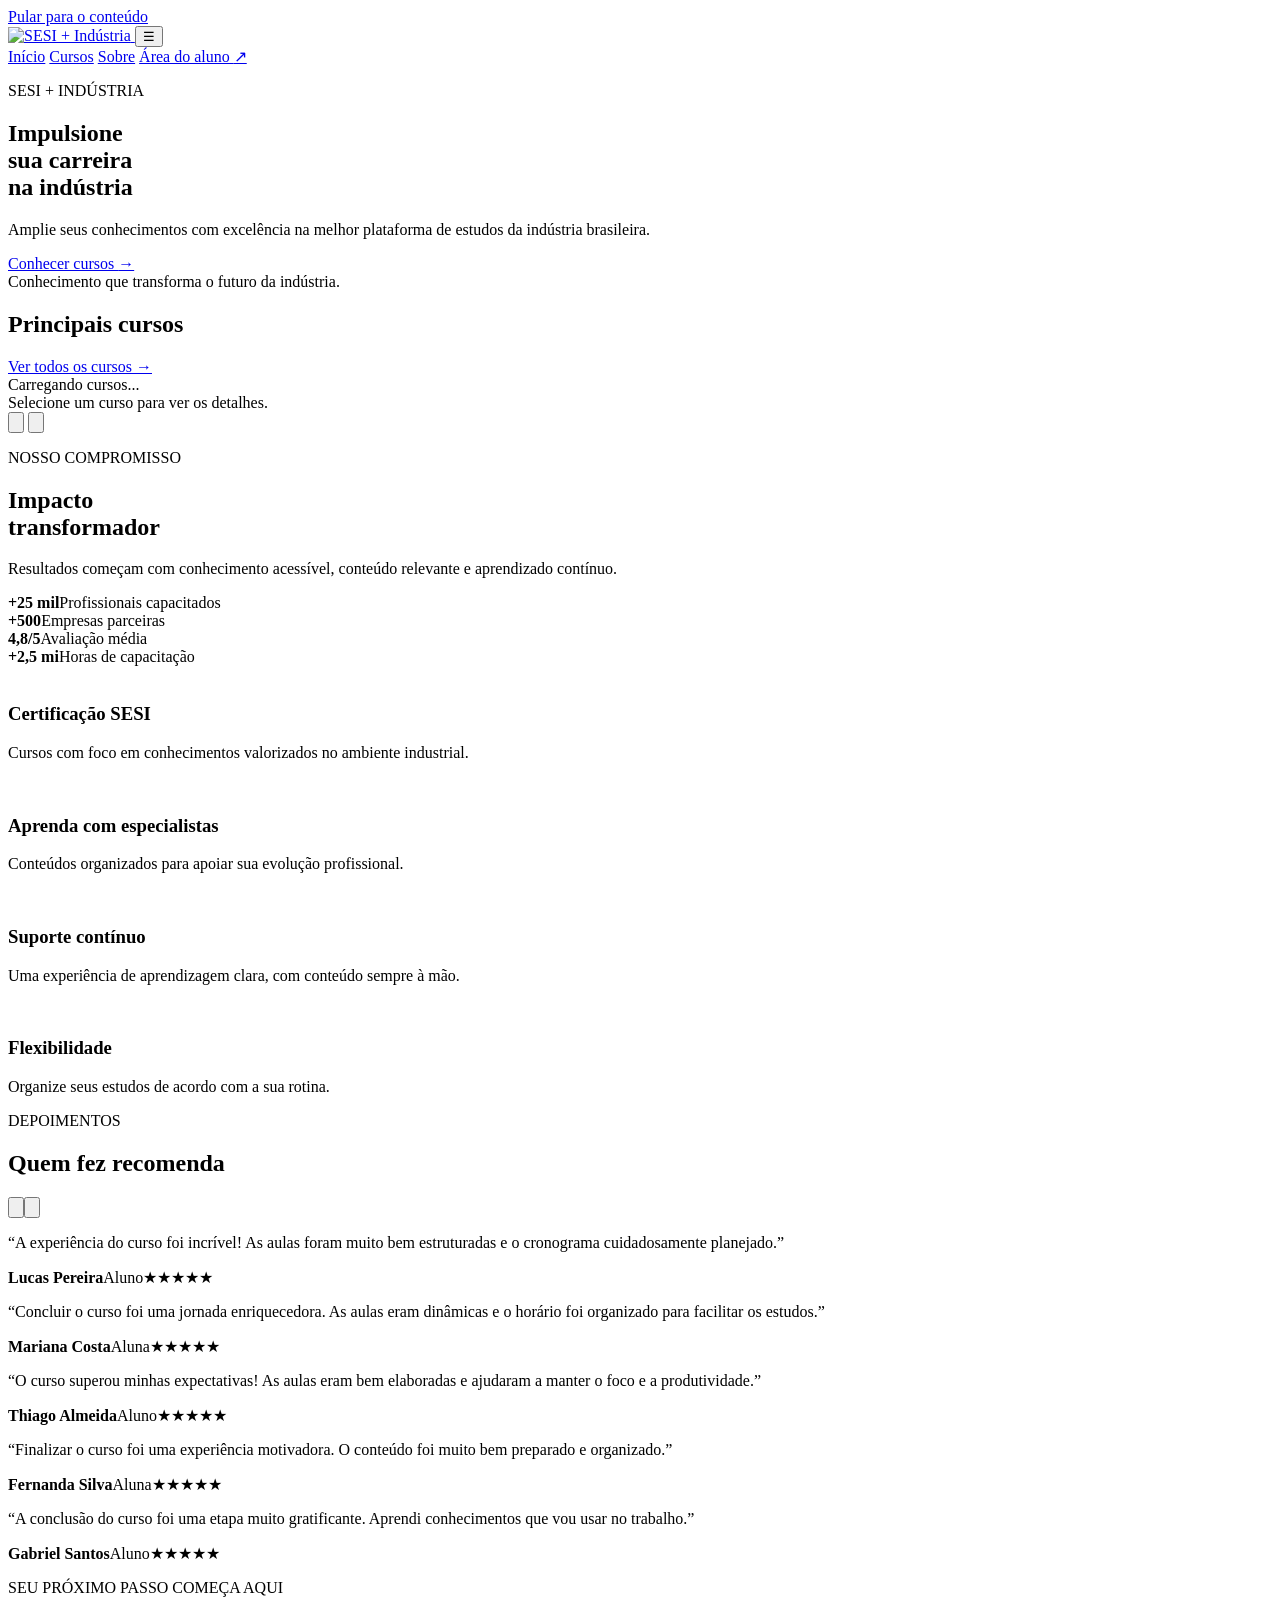
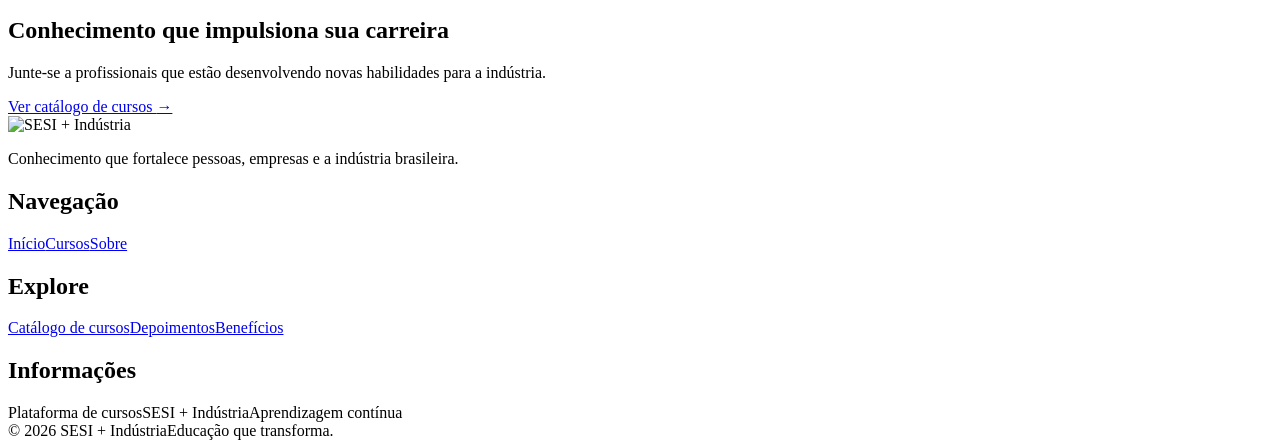
==== frontend/index.html @ 4adbbbf7 "refactor: separar frontend e backend" ====
<!DOCTYPE html>
<html lang="pt-BR">
<head>
  <meta charset="UTF-8">
  <meta name="viewport" content="width=device-width, initial-scale=1.0">
  <meta name="description" content="Explore cursos de qualificação profissional para a indústria. No SESI + Indústria, impulsione sua carreira.">
  <meta name="theme-color" content="#b30812">
  <title>SESI + Indústria | Catálogo de Cursos</title>
  <link rel="preload" as="image" href="/assets/images/hero-image.png">
  <link rel="stylesheet" href="/css/styles.css">
  <script src="/js/app.js" defer></script>
</head>
<body>
  <a class="skip-link" href="#conteudo">Pular para o conteúdo</a>
  <header class="site-header">
    <div class="header-inner">
      <a class="brand" href="#inicio" aria-label="SESI + Indústria, início">
        <img src="/assets/images/logo-sesi-industria-white.svg" alt="SESI + Indústria">
      </a>
      <button class="menu-toggle" id="menu-toggle" type="button" aria-expanded="false" aria-controls="main-nav" aria-label="Abrir menu">☰</button>
      <nav class="main-nav" id="main-nav" aria-label="Navegação principal">
        <a href="#inicio">Início</a>
        <a href="#cursos">Cursos</a>
        <a href="#sobre">Sobre</a>
        <a class="nav-cta" href="#cursos">Área do aluno <span aria-hidden="true">↗</span></a>
      </nav>
    </div>
  </header>

  <main id="conteudo">
    <section class="hero" id="inicio" aria-labelledby="hero-title">
      <div class="hero-overlay"></div>
      <div class="hero-content">
        <p class="eyebrow eyebrow-light">SESI + INDÚSTRIA</p>
        <h1 id="hero-title">Impulsione<br>sua carreira<br>na indústria</h1>
        <p class="hero-copy">Amplie seus conhecimentos com excelência na melhor plataforma de estudos da indústria brasileira.</p>
        <a class="button button-light" href="#cursos">Conhecer cursos <span aria-hidden="true">→</span></a>
      </div>
      <span class="hero-caption">Conhecimento que transforma o futuro da indústria.</span>
    </section>

    <section class="courses-section section-wrap" id="cursos" aria-labelledby="courses-title">
      <div class="section-heading courses-heading">
        <h2 id="courses-title">Principais cursos</h2>
        <a class="text-link" href="#cursos">Ver todos os cursos <span aria-hidden="true">→</span></a>
      </div>
      <div class="course-rail" id="course-rail" aria-label="Principais cursos">
        <div class="state-message" id="loading-message" role="status">Carregando cursos...</div>
      </div>
      <div class="rail-footer">
        <span class="rail-hint">Selecione um curso para ver os detalhes.</span>
        <div class="rail-controls">
          <button class="icon-button" id="course-prev" type="button" aria-label="Cursos anteriores"><img src="/assets/images/arrow-navigation.svg" alt=""></button>
          <button class="icon-button icon-button-active" id="course-next" type="button" aria-label="Próximos cursos"><img src="/assets/images/arrow-navigation-1.svg" alt=""></button>
        </div>
      </div>
    </section>

    <section class="impact-section" id="sobre" aria-labelledby="impact-title">
      <div class="section-wrap impact-inner">
        <div class="impact-intro">
          <p class="eyebrow">NOSSO COMPROMISSO</p>
          <h2 id="impact-title">Impacto<br>transformador</h2>
          <p>Resultados começam com conhecimento acessível, conteúdo relevante e aprendizado contínuo.</p>
        </div>
        <div class="impact-content">
          <div class="stats-list">
            <div class="stat"><strong>+25 mil</strong><span>Profissionais capacitados</span></div>
            <div class="stat"><strong>+500</strong><span>Empresas parceiras</span></div>
            <div class="stat"><strong>4,8/5</strong><span>Avaliação média</span></div>
            <div class="stat"><strong>+2,5 mi</strong><span>Horas de capacitação</span></div>
          </div>
          <div class="benefits-grid">
            <article class="benefit"><img class="benefit-icon-image" src="/assets/images/01-certificacao-bege.svg" alt=""><h3>Certificação SESI</h3><p>Cursos com foco em conhecimentos valorizados no ambiente industrial.</p></article>
            <article class="benefit"><img class="benefit-icon-image" src="/assets/images/02-professores-bege.svg" alt=""><h3>Aprenda com especialistas</h3><p>Conteúdos organizados para apoiar sua evolução profissional.</p></article>
            <article class="benefit"><img class="benefit-icon-image" src="/assets/images/03-suporte-bege.svg" alt=""><h3>Suporte contínuo</h3><p>Uma experiência de aprendizagem clara, com conteúdo sempre à mão.</p></article>
            <article class="benefit"><img class="benefit-icon-image" src="/assets/images/04-flexibilidade-bege.svg" alt=""><h3>Flexibilidade</h3><p>Organize seus estudos de acordo com a sua rotina.</p></article>
          </div>
        </div>
      </div>
    </section>

    <section class="testimonials-section" aria-labelledby="testimonials-title">
      <div class="section-wrap">
        <div class="section-heading testimonial-heading">
          <div><p class="eyebrow">DEPOIMENTOS</p><h2 id="testimonials-title">Quem fez recomenda</h2></div>
          <div class="rail-controls"><button class="icon-button" id="review-prev" type="button" aria-label="Depoimentos anteriores"><img src="/assets/images/arrow-navigation.svg" alt=""></button><button class="icon-button icon-button-active" id="review-next" type="button" aria-label="Próximos depoimentos"><img src="/assets/images/arrow-navigation-1.svg" alt=""></button></div>
        </div>
        <div class="reviews-rail" id="reviews-rail">
          <article class="review-card"><p>“A experiência do curso foi incrível! As aulas foram muito bem estruturadas e o cronograma cuidadosamente planejado.”</p><div class="review-person"><strong>Lucas Pereira</strong><span>Aluno</span><span class="stars" aria-label="5 de 5 estrelas">★★★★★</span></div></article>
          <article class="review-card"><p>“Concluir o curso foi uma jornada enriquecedora. As aulas eram dinâmicas e o horário foi organizado para facilitar os estudos.”</p><div class="review-person"><strong>Mariana Costa</strong><span>Aluna</span><span class="stars" aria-label="5 de 5 estrelas">★★★★★</span></div></article>
          <article class="review-card"><p>“O curso superou minhas expectativas! As aulas eram bem elaboradas e ajudaram a manter o foco e a produtividade.”</p><div class="review-person"><strong>Thiago Almeida</strong><span>Aluno</span><span class="stars" aria-label="5 de 5 estrelas">★★★★★</span></div></article>
          <article class="review-card"><p>“Finalizar o curso foi uma experiência motivadora. O conteúdo foi muito bem preparado e organizado.”</p><div class="review-person"><strong>Fernanda Silva</strong><span>Aluna</span><span class="stars" aria-label="5 de 5 estrelas">★★★★★</span></div></article>
          <article class="review-card"><p>“A conclusão do curso foi uma etapa muito gratificante. Aprendi conhecimentos que vou usar no trabalho.”</p><div class="review-person"><strong>Gabriel Santos</strong><span>Aluno</span><span class="stars" aria-label="5 de 5 estrelas">★★★★★</span></div></article>
        </div>
      </div>
    </section>

    <section class="final-cta" aria-labelledby="final-cta-title">
      <div class="final-cta-content">
        <p class="eyebrow eyebrow-light">SEU PRÓXIMO PASSO COMEÇA AQUI</p>
        <h2 id="final-cta-title">Conhecimento que impulsiona sua carreira</h2>
        <p>Junte-se a profissionais que estão desenvolvendo novas habilidades para a indústria.</p>
        <a class="button button-light" href="#cursos">Ver catálogo de cursos <span aria-hidden="true">→</span></a>
      </div>
      <div class="final-cta-image" role="img" aria-label="Profissionais em ambiente industrial"></div>
    </section>
  </main>

  <footer class="site-footer">
    <div class="section-wrap footer-grid">
      <div class="footer-brand"><img src="/assets/images/logo-sesi-industria-white.svg" alt="SESI + Indústria"><p>Conhecimento que fortalece pessoas, empresas e a indústria brasileira.</p></div>
      <div class="footer-column"><h2>Navegação</h2><a href="#inicio">Início</a><a href="#cursos">Cursos</a><a href="#sobre">Sobre</a></div>
      <div class="footer-column"><h2>Explore</h2><a href="#cursos">Catálogo de cursos</a><a href="#testimonials-title">Depoimentos</a><a href="#sobre">Benefícios</a></div>
      <div class="footer-column"><h2>Informações</h2><span>Plataforma de cursos</span><span>SESI + Indústria</span><span>Aprendizagem contínua</span></div>
    </div>
    <div class="footer-bottom section-wrap"><span>© <span id="current-year">2026</span> SESI + Indústria</span><span>Educação que transforma.</span></div>
  </footer>

  <dialog class="course-dialog" id="course-dialog" aria-labelledby="dialog-title">
    <button class="dialog-close" id="dialog-close" type="button" aria-label="Fechar detalhes do curso">×</button>
    <div id="course-dialog-content"></div>
  </dialog>
  <div class="toast" id="toast" role="status" aria-live="polite"></div>
</body>
</html>

<script>
  (() => {
    const header = document.querySelector('.site-header');
    const logo = document.querySelector('.site-header .brand img');

    if (!header || !logo) return;

    const updateHeader = () => {
      const scrolled = window.scrollY > 40;
      header.classList.toggle('header-scrolled', scrolled);

      logo.src = scrolled
        ? '/assets/images/logo-sesi-industria-primary.svg'
        : '/assets/images/logo-sesi-industria-white.svg';
    };

    window.addEventListener('scroll', updateHeader, { passive: true });
    updateHeader();
  })();
</script>
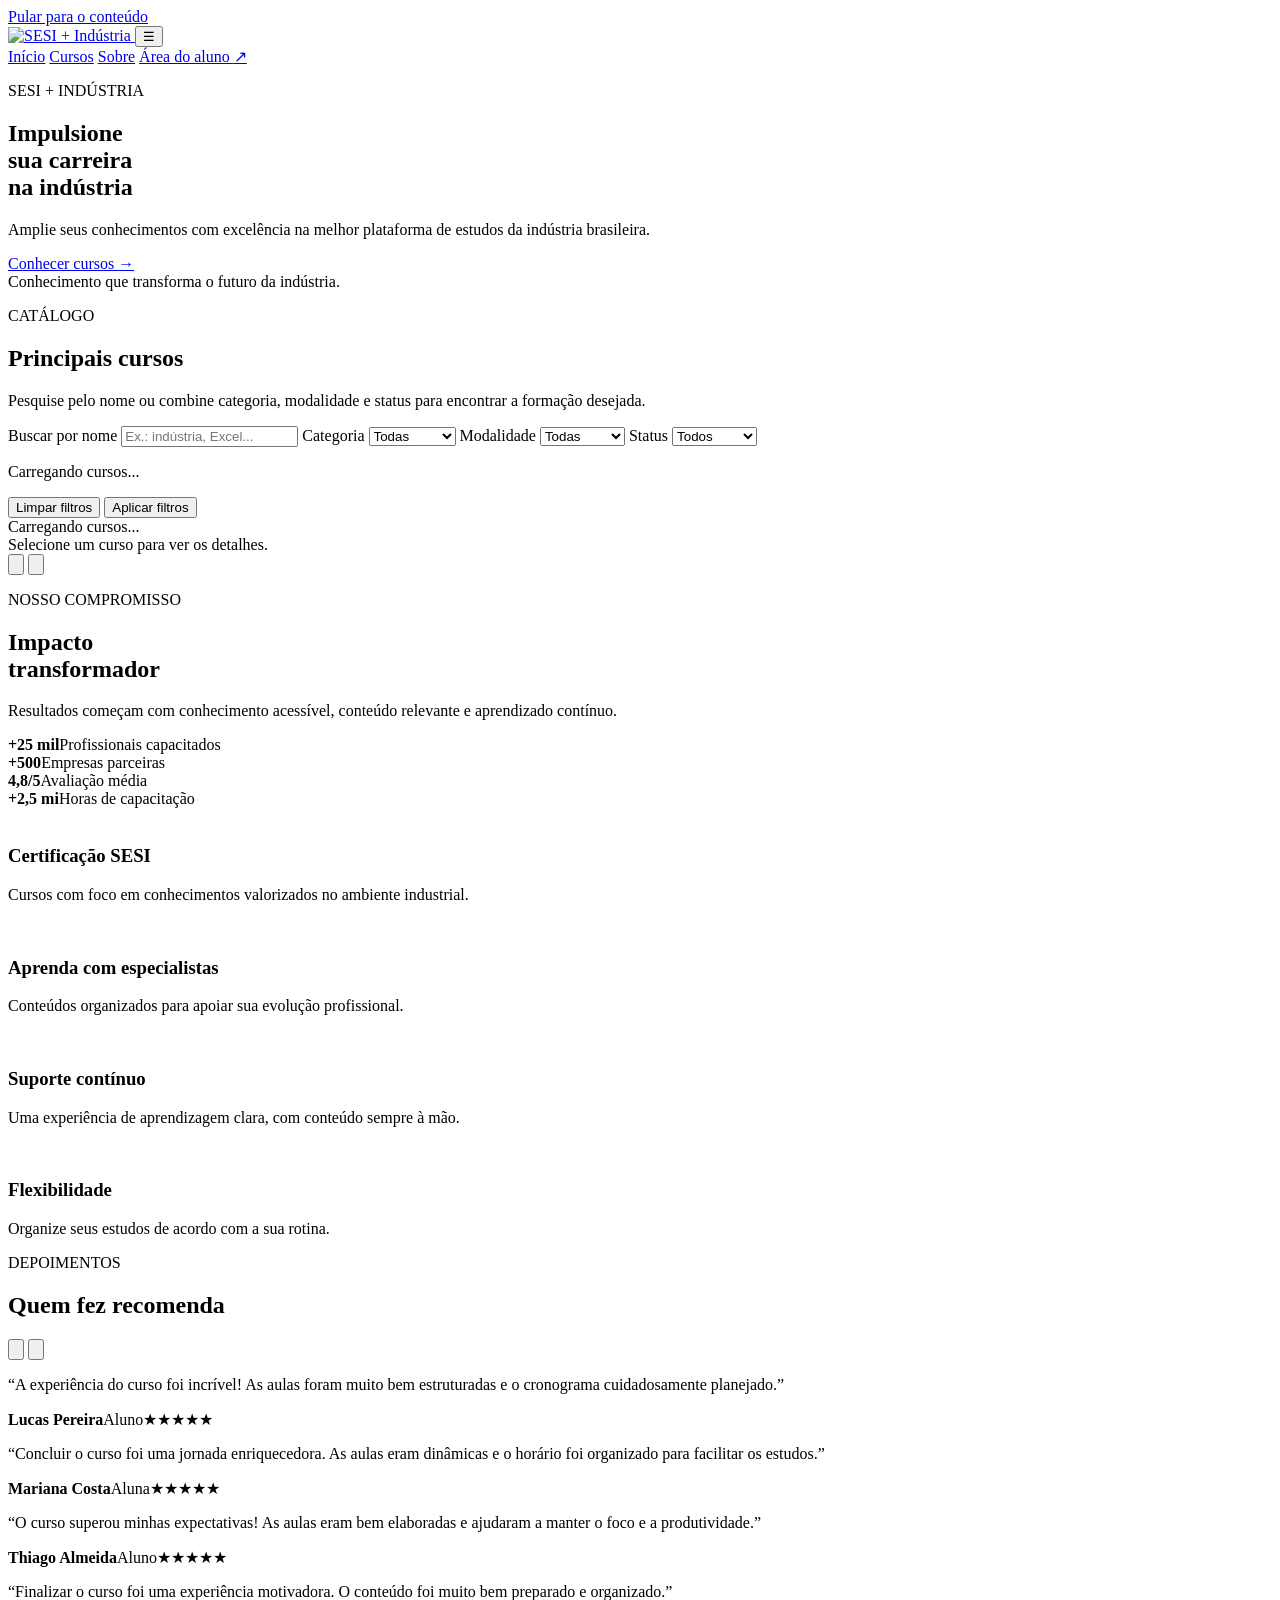
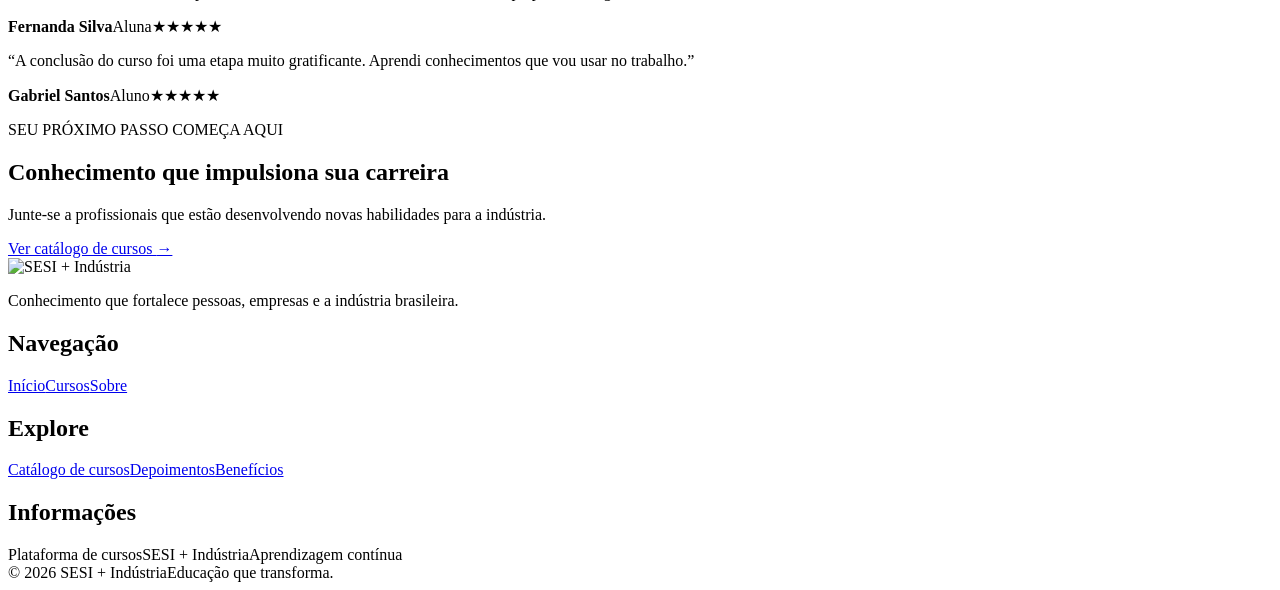
==== commit d8c5705d: "refactor: organizar frontend e conectar filtros à api" ====
--- a/frontend/index.html
+++ b/frontend/index.html
@@ -8,10 +8,12 @@
   <title>SESI + Indústria | Catálogo de Cursos</title>
   <link rel="preload" as="image" href="/assets/images/hero-image.png">
   <link rel="stylesheet" href="/css/styles.css">
-  <script src="/js/app.js" defer></script>
+  <link rel="stylesheet" href="/css/catalog.css">
+  <script type="module" src="/js/catalogo.js"></script>
 </head>
 <body>
   <a class="skip-link" href="#conteudo">Pular para o conteúdo</a>
+
   <header class="site-header">
     <div class="header-inner">
       <a class="brand" href="#inicio" aria-label="SESI + Indústria, início">
@@ -41,12 +43,63 @@
 
     <section class="courses-section section-wrap" id="cursos" aria-labelledby="courses-title">
       <div class="section-heading courses-heading">
-        <h2 id="courses-title">Principais cursos</h2>
-        <a class="text-link" href="#cursos">Ver todos os cursos <span aria-hidden="true">→</span></a>
+        <div>
+          <p class="eyebrow">CATÁLOGO</p>
+          <h2 id="courses-title">Principais cursos</h2>
+          <p class="section-description">Pesquise pelo nome ou combine categoria, modalidade e status para encontrar a formação desejada.</p>
+        </div>
       </div>
-      <div class="course-rail" id="course-rail" aria-label="Principais cursos">
-        <div class="state-message" id="loading-message" role="status">Carregando cursos...</div>
+
+      <div class="catalog-tools">
+        <form class="filters" id="catalog-form" role="search" aria-label="Pesquisar e filtrar cursos">
+          <label class="filter-field" for="busca">
+            <span>Buscar por nome</span>
+            <input id="busca" name="busca" type="search" autocomplete="off" placeholder="Ex.: indústria, Excel...">
+          </label>
+
+          <label class="filter-field" for="categoria">
+            <span>Categoria</span>
+            <select id="categoria" name="categoria">
+              <option value="">Todas</option>
+              <option value="Tecnologia">Tecnologia</option>
+              <option value="Segurança">Segurança</option>
+              <option value="Gestão">Gestão</option>
+            </select>
+          </label>
+
+          <label class="filter-field" for="modalidade">
+            <span>Modalidade</span>
+            <select id="modalidade" name="modalidade">
+              <option value="">Todas</option>
+              <option value="Online">Online</option>
+              <option value="Presencial">Presencial</option>
+            </select>
+          </label>
+
+          <label class="filter-field" for="status">
+            <span>Status</span>
+            <select id="status" name="status">
+              <option value="">Todos</option>
+              <option value="Disponível">Disponível</option>
+              <option value="Em breve">Em breve</option>
+              <option value="Encerrado">Encerrado</option>
+            </select>
+          </label>
+
+          <div class="filter-actions">
+            <p class="result-count" id="result-count" aria-live="polite">Carregando cursos...</p>
+            <div class="filter-actions-buttons">
+              <button class="clear-filters" id="clear-filters" type="button">Limpar filtros</button>
+              <button class="button button-red" type="submit">Aplicar filtros</button>
+            </div>
+          </div>
+        </form>
       </div>
+
+      <div class="course-rail" id="course-rail" aria-label="Cursos encontrados" aria-live="polite" aria-busy="true">
+        <div class="state-message" role="status">Carregando cursos...</div>
+      </div>
+
       <div class="rail-footer">
         <span class="rail-hint">Selecione um curso para ver os detalhes.</span>
         <div class="rail-controls">
@@ -84,7 +137,10 @@
       <div class="section-wrap">
         <div class="section-heading testimonial-heading">
           <div><p class="eyebrow">DEPOIMENTOS</p><h2 id="testimonials-title">Quem fez recomenda</h2></div>
-          <div class="rail-controls"><button class="icon-button" id="review-prev" type="button" aria-label="Depoimentos anteriores"><img src="/assets/images/arrow-navigation.svg" alt=""></button><button class="icon-button icon-button-active" id="review-next" type="button" aria-label="Próximos depoimentos"><img src="/assets/images/arrow-navigation-1.svg" alt=""></button></div>
+          <div class="rail-controls">
+            <button class="icon-button" id="review-prev" type="button" aria-label="Depoimentos anteriores"><img src="/assets/images/arrow-navigation.svg" alt=""></button>
+            <button class="icon-button icon-button-active" id="review-next" type="button" aria-label="Próximos depoimentos"><img src="/assets/images/arrow-navigation-1.svg" alt=""></button>
+          </div>
         </div>
         <div class="reviews-rail" id="reviews-rail">
           <article class="review-card"><p>“A experiência do curso foi incrível! As aulas foram muito bem estruturadas e o cronograma cuidadosamente planejado.”</p><div class="review-person"><strong>Lucas Pereira</strong><span>Aluno</span><span class="stars" aria-label="5 de 5 estrelas">★★★★★</span></div></article>
@@ -116,32 +172,5 @@
     </div>
     <div class="footer-bottom section-wrap"><span>© <span id="current-year">2026</span> SESI + Indústria</span><span>Educação que transforma.</span></div>
   </footer>
-
-  <dialog class="course-dialog" id="course-dialog" aria-labelledby="dialog-title">
-    <button class="dialog-close" id="dialog-close" type="button" aria-label="Fechar detalhes do curso">×</button>
-    <div id="course-dialog-content"></div>
-  </dialog>
-  <div class="toast" id="toast" role="status" aria-live="polite"></div>
 </body>
 </html>
-
-<script>
-  (() => {
-    const header = document.querySelector('.site-header');
-    const logo = document.querySelector('.site-header .brand img');
-
-    if (!header || !logo) return;
-
-    const updateHeader = () => {
-      const scrolled = window.scrollY > 40;
-      header.classList.toggle('header-scrolled', scrolled);
-
-      logo.src = scrolled
-        ? '/assets/images/logo-sesi-industria-primary.svg'
-        : '/assets/images/logo-sesi-industria-white.svg';
-    };
-
-    window.addEventListener('scroll', updateHeader, { passive: true });
-    updateHeader();
-  })();
-</script>
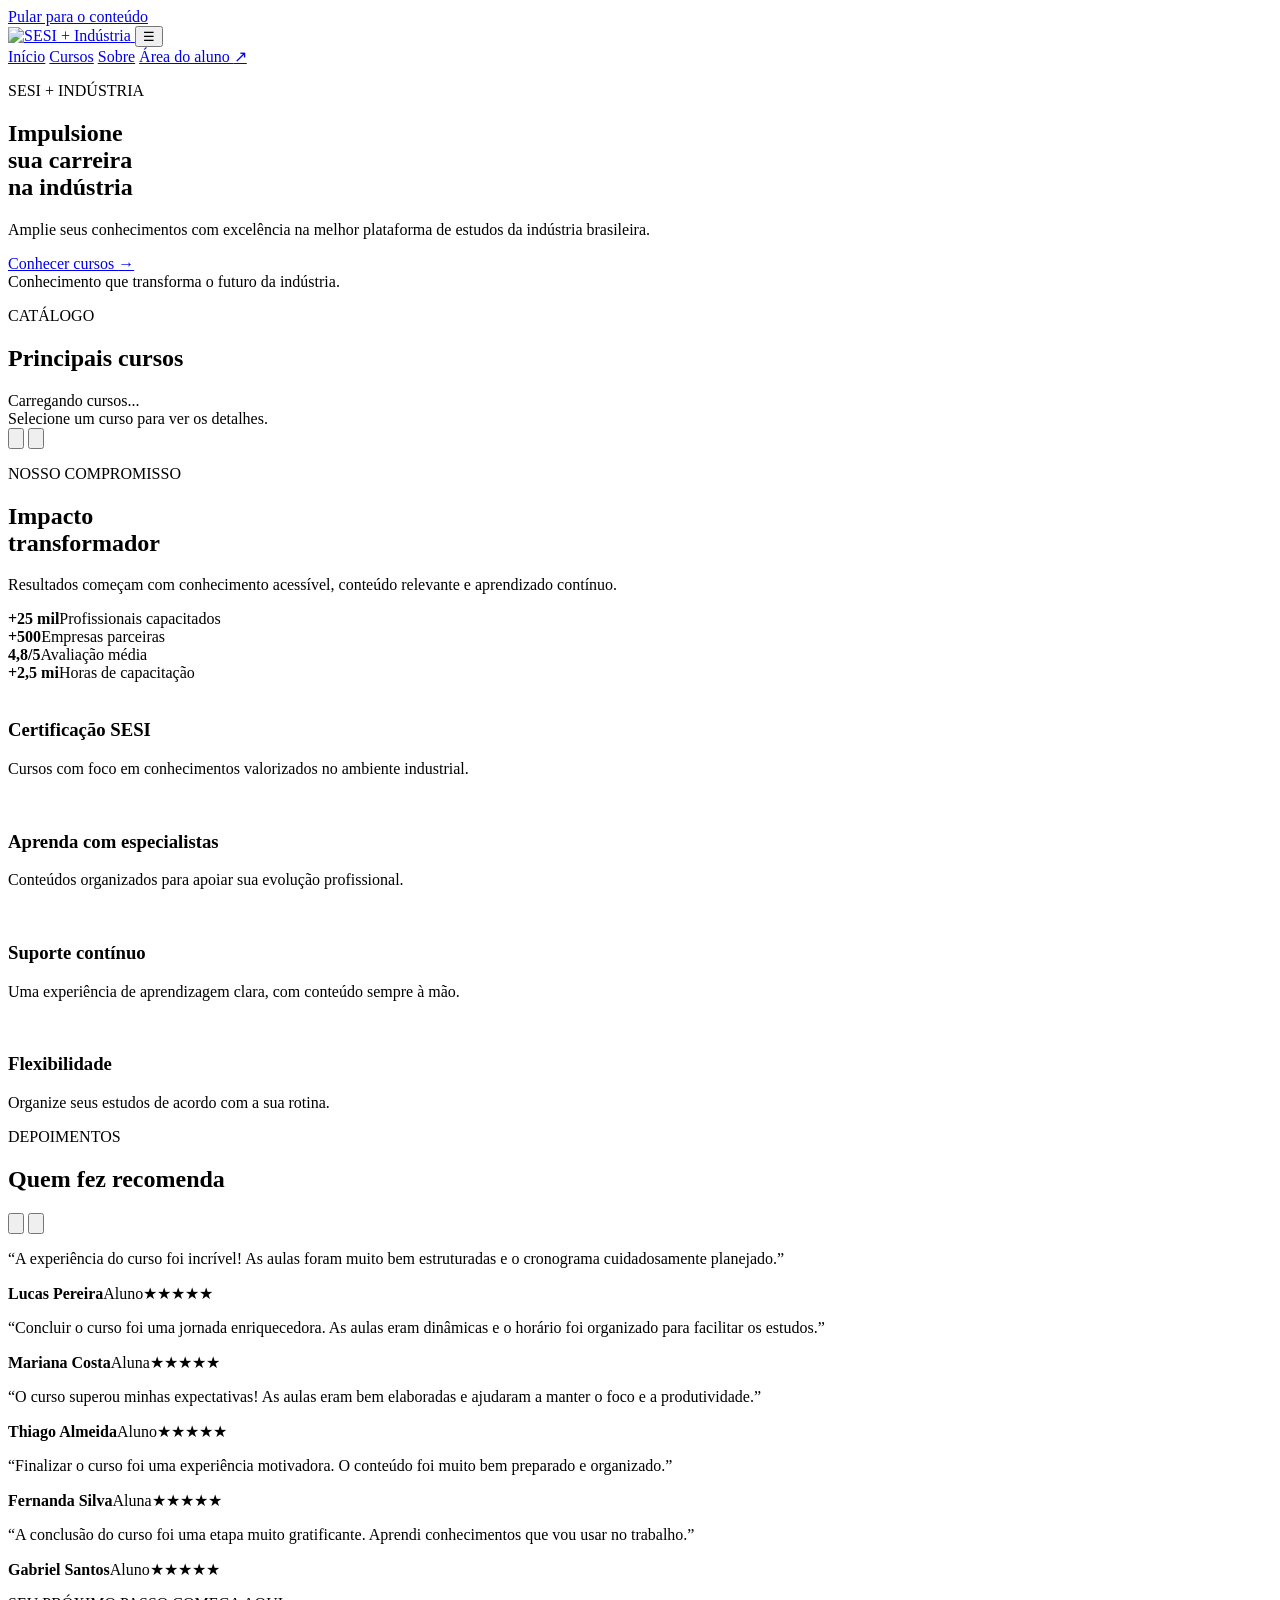
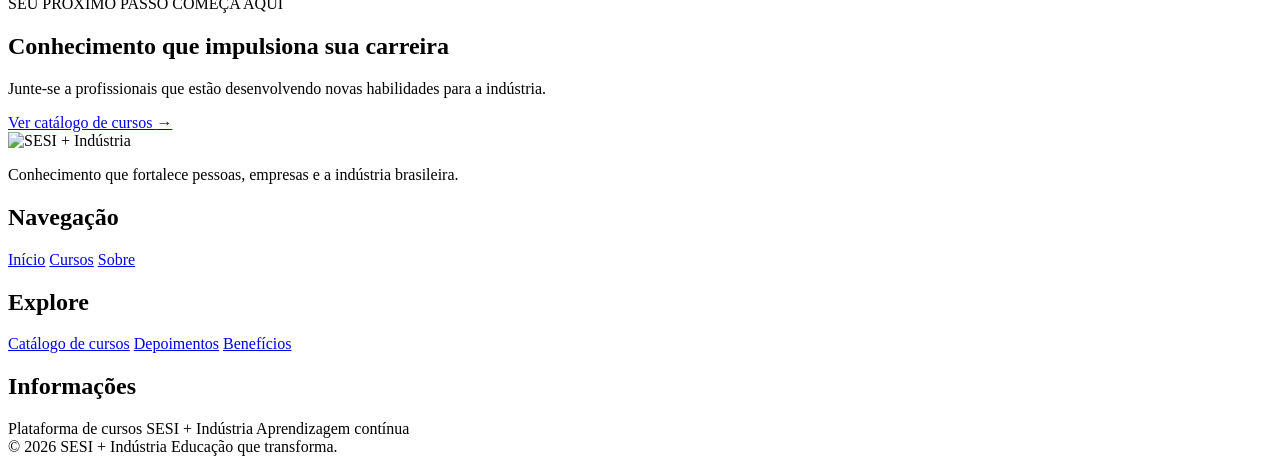
==== commit 4f553086: "docs: atualiza README para entrega do case" ====
--- a/frontend/index.html
+++ b/frontend/index.html
@@ -46,65 +46,22 @@
         <div>
           <p class="eyebrow">CATÁLOGO</p>
           <h2 id="courses-title">Principais cursos</h2>
-          <p class="section-description">Pesquise pelo nome ou combine categoria, modalidade e status para encontrar a formação desejada.</p>
         </div>
       </div>
 
-      <div class="catalog-tools">
-        <form class="filters" id="catalog-form" role="search" aria-label="Pesquisar e filtrar cursos">
-          <label class="filter-field" for="busca">
-            <span>Buscar por nome</span>
-            <input id="busca" name="busca" type="search" autocomplete="off" placeholder="Ex.: indústria, Excel...">
-          </label>
-
-          <label class="filter-field" for="categoria">
-            <span>Categoria</span>
-            <select id="categoria" name="categoria">
-              <option value="">Todas</option>
-              <option value="Tecnologia">Tecnologia</option>
-              <option value="Segurança">Segurança</option>
-              <option value="Gestão">Gestão</option>
-            </select>
-          </label>
-
-          <label class="filter-field" for="modalidade">
-            <span>Modalidade</span>
-            <select id="modalidade" name="modalidade">
-              <option value="">Todas</option>
-              <option value="Online">Online</option>
-              <option value="Presencial">Presencial</option>
-            </select>
-          </label>
-
-          <label class="filter-field" for="status">
-            <span>Status</span>
-            <select id="status" name="status">
-              <option value="">Todos</option>
-              <option value="Disponível">Disponível</option>
-              <option value="Em breve">Em breve</option>
-              <option value="Encerrado">Encerrado</option>
-            </select>
-          </label>
-
-          <div class="filter-actions">
-            <p class="result-count" id="result-count" aria-live="polite">Carregando cursos...</p>
-            <div class="filter-actions-buttons">
-              <button class="clear-filters" id="clear-filters" type="button">Limpar filtros</button>
-              <button class="button button-red" type="submit">Aplicar filtros</button>
-            </div>
-          </div>
-        </form>
-      </div>
-
-      <div class="course-rail" id="course-rail" aria-label="Cursos encontrados" aria-live="polite" aria-busy="true">
+      <div class="course-rail" id="course-rail" aria-label="Cursos disponíveis" aria-live="polite" aria-busy="true">
         <div class="state-message" role="status">Carregando cursos...</div>
       </div>
 
       <div class="rail-footer">
         <span class="rail-hint">Selecione um curso para ver os detalhes.</span>
         <div class="rail-controls">
-          <button class="icon-button" id="course-prev" type="button" aria-label="Cursos anteriores"><img src="/assets/images/arrow-navigation.svg" alt=""></button>
-          <button class="icon-button icon-button-active" id="course-next" type="button" aria-label="Próximos cursos"><img src="/assets/images/arrow-navigation-1.svg" alt=""></button>
+          <button class="icon-button" id="course-prev" type="button" aria-label="Cursos anteriores">
+            <img src="/assets/images/arrow-navigation.svg" alt="">
+          </button>
+          <button class="icon-button icon-button-active" id="course-next" type="button" aria-label="Próximos cursos">
+            <img src="/assets/images/arrow-navigation-1.svg" alt="">
+          </button>
         </div>
       </div>
     </section>
@@ -124,10 +81,26 @@
             <div class="stat"><strong>+2,5 mi</strong><span>Horas de capacitação</span></div>
           </div>
           <div class="benefits-grid">
-            <article class="benefit"><img class="benefit-icon-image" src="/assets/images/01-certificacao-bege.svg" alt=""><h3>Certificação SESI</h3><p>Cursos com foco em conhecimentos valorizados no ambiente industrial.</p></article>
-            <article class="benefit"><img class="benefit-icon-image" src="/assets/images/02-professores-bege.svg" alt=""><h3>Aprenda com especialistas</h3><p>Conteúdos organizados para apoiar sua evolução profissional.</p></article>
-            <article class="benefit"><img class="benefit-icon-image" src="/assets/images/03-suporte-bege.svg" alt=""><h3>Suporte contínuo</h3><p>Uma experiência de aprendizagem clara, com conteúdo sempre à mão.</p></article>
-            <article class="benefit"><img class="benefit-icon-image" src="/assets/images/04-flexibilidade-bege.svg" alt=""><h3>Flexibilidade</h3><p>Organize seus estudos de acordo com a sua rotina.</p></article>
+            <article class="benefit">
+              <img class="benefit-icon-image" src="/assets/images/01-certificacao-bege.svg" alt="">
+              <h3>Certificação SESI</h3>
+              <p>Cursos com foco em conhecimentos valorizados no ambiente industrial.</p>
+            </article>
+            <article class="benefit">
+              <img class="benefit-icon-image" src="/assets/images/02-professores-bege.svg" alt="">
+              <h3>Aprenda com especialistas</h3>
+              <p>Conteúdos organizados para apoiar sua evolução profissional.</p>
+            </article>
+            <article class="benefit">
+              <img class="benefit-icon-image" src="/assets/images/03-suporte-bege.svg" alt="">
+              <h3>Suporte contínuo</h3>
+              <p>Uma experiência de aprendizagem clara, com conteúdo sempre à mão.</p>
+            </article>
+            <article class="benefit">
+              <img class="benefit-icon-image" src="/assets/images/04-flexibilidade-bege.svg" alt="">
+              <h3>Flexibilidade</h3>
+              <p>Organize seus estudos de acordo com a sua rotina.</p>
+            </article>
           </div>
         </div>
       </div>
@@ -136,18 +109,40 @@
     <section class="testimonials-section" aria-labelledby="testimonials-title">
       <div class="section-wrap">
         <div class="section-heading testimonial-heading">
-          <div><p class="eyebrow">DEPOIMENTOS</p><h2 id="testimonials-title">Quem fez recomenda</h2></div>
+          <div>
+            <p class="eyebrow">DEPOIMENTOS</p>
+            <h2 id="testimonials-title">Quem fez recomenda</h2>
+          </div>
           <div class="rail-controls">
-            <button class="icon-button" id="review-prev" type="button" aria-label="Depoimentos anteriores"><img src="/assets/images/arrow-navigation.svg" alt=""></button>
-            <button class="icon-button icon-button-active" id="review-next" type="button" aria-label="Próximos depoimentos"><img src="/assets/images/arrow-navigation-1.svg" alt=""></button>
+            <button class="icon-button" id="review-prev" type="button" aria-label="Depoimentos anteriores">
+              <img src="/assets/images/arrow-navigation.svg" alt="">
+            </button>
+            <button class="icon-button icon-button-active" id="review-next" type="button" aria-label="Próximos depoimentos">
+              <img src="/assets/images/arrow-navigation-1.svg" alt="">
+            </button>
           </div>
         </div>
         <div class="reviews-rail" id="reviews-rail">
-          <article class="review-card"><p>“A experiência do curso foi incrível! As aulas foram muito bem estruturadas e o cronograma cuidadosamente planejado.”</p><div class="review-person"><strong>Lucas Pereira</strong><span>Aluno</span><span class="stars" aria-label="5 de 5 estrelas">★★★★★</span></div></article>
-          <article class="review-card"><p>“Concluir o curso foi uma jornada enriquecedora. As aulas eram dinâmicas e o horário foi organizado para facilitar os estudos.”</p><div class="review-person"><strong>Mariana Costa</strong><span>Aluna</span><span class="stars" aria-label="5 de 5 estrelas">★★★★★</span></div></article>
-          <article class="review-card"><p>“O curso superou minhas expectativas! As aulas eram bem elaboradas e ajudaram a manter o foco e a produtividade.”</p><div class="review-person"><strong>Thiago Almeida</strong><span>Aluno</span><span class="stars" aria-label="5 de 5 estrelas">★★★★★</span></div></article>
-          <article class="review-card"><p>“Finalizar o curso foi uma experiência motivadora. O conteúdo foi muito bem preparado e organizado.”</p><div class="review-person"><strong>Fernanda Silva</strong><span>Aluna</span><span class="stars" aria-label="5 de 5 estrelas">★★★★★</span></div></article>
-          <article class="review-card"><p>“A conclusão do curso foi uma etapa muito gratificante. Aprendi conhecimentos que vou usar no trabalho.”</p><div class="review-person"><strong>Gabriel Santos</strong><span>Aluno</span><span class="stars" aria-label="5 de 5 estrelas">★★★★★</span></div></article>
+          <article class="review-card">
+            <p>“A experiência do curso foi incrível! As aulas foram muito bem estruturadas e o cronograma cuidadosamente planejado.”</p>
+            <div class="review-person"><strong>Lucas Pereira</strong><span>Aluno</span><span class="stars" aria-label="5 de 5 estrelas">★★★★★</span></div>
+          </article>
+          <article class="review-card">
+            <p>“Concluir o curso foi uma jornada enriquecedora. As aulas eram dinâmicas e o horário foi organizado para facilitar os estudos.”</p>
+            <div class="review-person"><strong>Mariana Costa</strong><span>Aluna</span><span class="stars" aria-label="5 de 5 estrelas">★★★★★</span></div>
+          </article>
+          <article class="review-card">
+            <p>“O curso superou minhas expectativas! As aulas eram bem elaboradas e ajudaram a manter o foco e a produtividade.”</p>
+            <div class="review-person"><strong>Thiago Almeida</strong><span>Aluno</span><span class="stars" aria-label="5 de 5 estrelas">★★★★★</span></div>
+          </article>
+          <article class="review-card">
+            <p>“Finalizar o curso foi uma experiência motivadora. O conteúdo foi muito bem preparado e organizado.”</p>
+            <div class="review-person"><strong>Fernanda Silva</strong><span>Aluna</span><span class="stars" aria-label="5 de 5 estrelas">★★★★★</span></div>
+          </article>
+          <article class="review-card">
+            <p>“A conclusão do curso foi uma etapa muito gratificante. Aprendi conhecimentos que vou usar no trabalho.”</p>
+            <div class="review-person"><strong>Gabriel Santos</strong><span>Aluno</span><span class="stars" aria-label="5 de 5 estrelas">★★★★★</span></div>
+          </article>
         </div>
       </div>
     </section>
@@ -165,12 +160,33 @@
 
   <footer class="site-footer">
     <div class="section-wrap footer-grid">
-      <div class="footer-brand"><img src="/assets/images/logo-sesi-industria-white.svg" alt="SESI + Indústria"><p>Conhecimento que fortalece pessoas, empresas e a indústria brasileira.</p></div>
-      <div class="footer-column"><h2>Navegação</h2><a href="#inicio">Início</a><a href="#cursos">Cursos</a><a href="#sobre">Sobre</a></div>
-      <div class="footer-column"><h2>Explore</h2><a href="#cursos">Catálogo de cursos</a><a href="#testimonials-title">Depoimentos</a><a href="#sobre">Benefícios</a></div>
-      <div class="footer-column"><h2>Informações</h2><span>Plataforma de cursos</span><span>SESI + Indústria</span><span>Aprendizagem contínua</span></div>
+      <div class="footer-brand">
+        <img src="/assets/images/logo-sesi-industria-white.svg" alt="SESI + Indústria">
+        <p>Conhecimento que fortalece pessoas, empresas e a indústria brasileira.</p>
+      </div>
+      <div class="footer-column">
+        <h2>Navegação</h2>
+        <a href="#inicio">Início</a>
+        <a href="#cursos">Cursos</a>
+        <a href="#sobre">Sobre</a>
+      </div>
+      <div class="footer-column">
+        <h2>Explore</h2>
+        <a href="#cursos">Catálogo de cursos</a>
+        <a href="#testimonials-title">Depoimentos</a>
+        <a href="#sobre">Benefícios</a>
+      </div>
+      <div class="footer-column">
+        <h2>Informações</h2>
+        <span>Plataforma de cursos</span>
+        <span>SESI + Indústria</span>
+        <span>Aprendizagem contínua</span>
+      </div>
     </div>
-    <div class="footer-bottom section-wrap"><span>© <span id="current-year">2026</span> SESI + Indústria</span><span>Educação que transforma.</span></div>
+    <div class="footer-bottom section-wrap">
+      <span>© <span id="current-year">2026</span> SESI + Indústria</span>
+      <span>Educação que transforma.</span>
+    </div>
   </footer>
 </body>
 </html>
